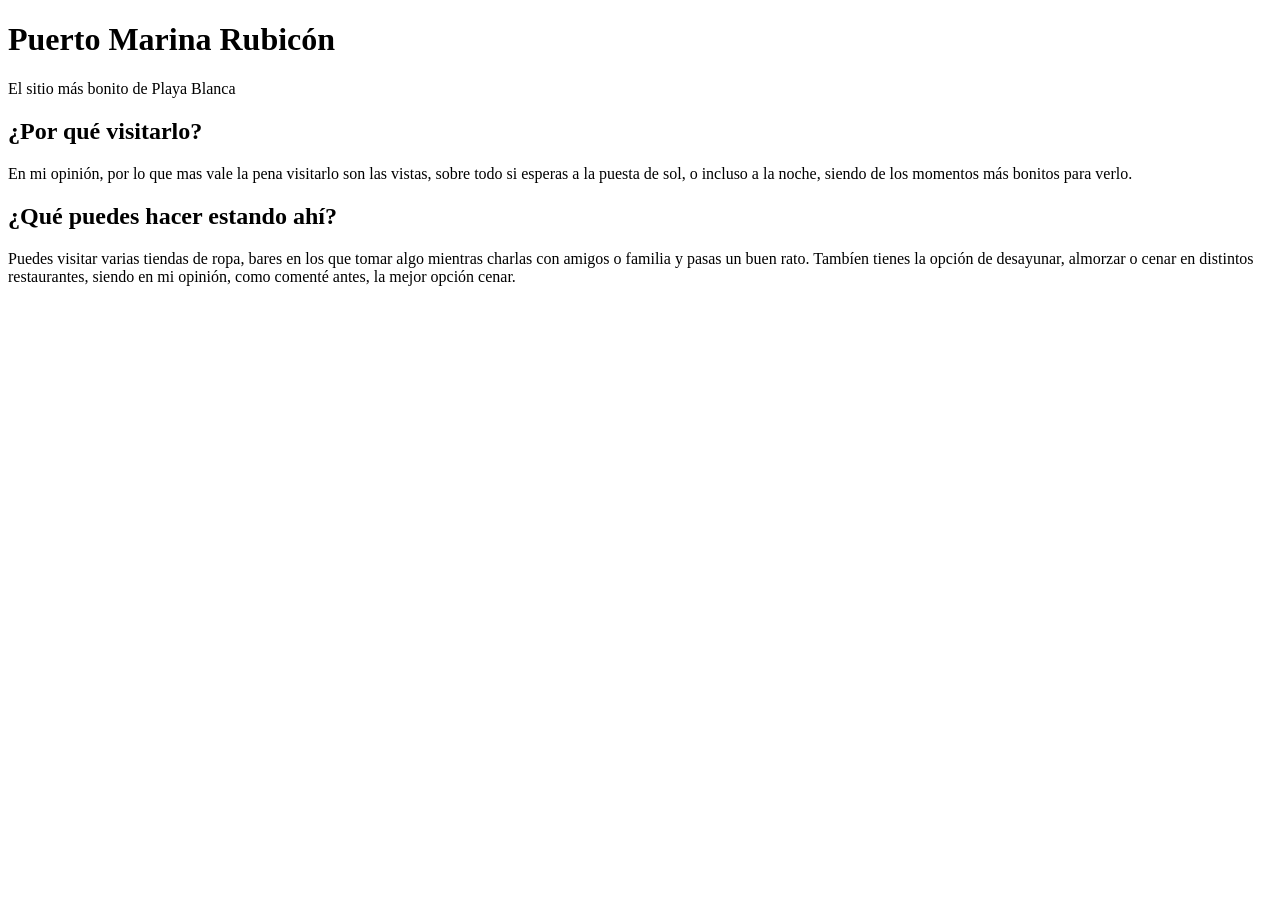
==== index.html @ 96eebeea "Subir imagen y empezar index.html" ====
<!DOCTYPE html>
<html lang="es">
<head>
    <meta charset="UTF-8">
    <meta name="viewport" content="width=device-width, initial-scale=1.0">
    <meta name="description" content="Puerto Marina Rubicón en Playa Blanca, la belleza que esconde.">
    <title>Puerto Marina Rubicón</title>
</head>
<header>
    <h1>Puerto Marina Rubicón</h1>
    <p>El sitio más bonito de Playa Blanca</p>
</header>
<body>
    <h2>¿Por qué visitarlo?</h2>
    <p>En mi opinión, por lo que mas vale la pena visitarlo son las vistas, sobre todo si esperas a la puesta de sol, o incluso a la noche, siendo de los momentos más bonitos para verlo.</p>
    <h2>¿Qué puedes hacer estando ahí?</h2>
    <p>Puedes visitar varias tiendas de ropa, bares en los que tomar algo mientras charlas con amigos o familia y pasas un buen rato. 
        Tambíen tienes la opción de desayunar, almorzar o cenar en distintos restaurantes, siendo en mi opinión, como comenté antes, la mejor opción cenar.</p>
</body>
</html>
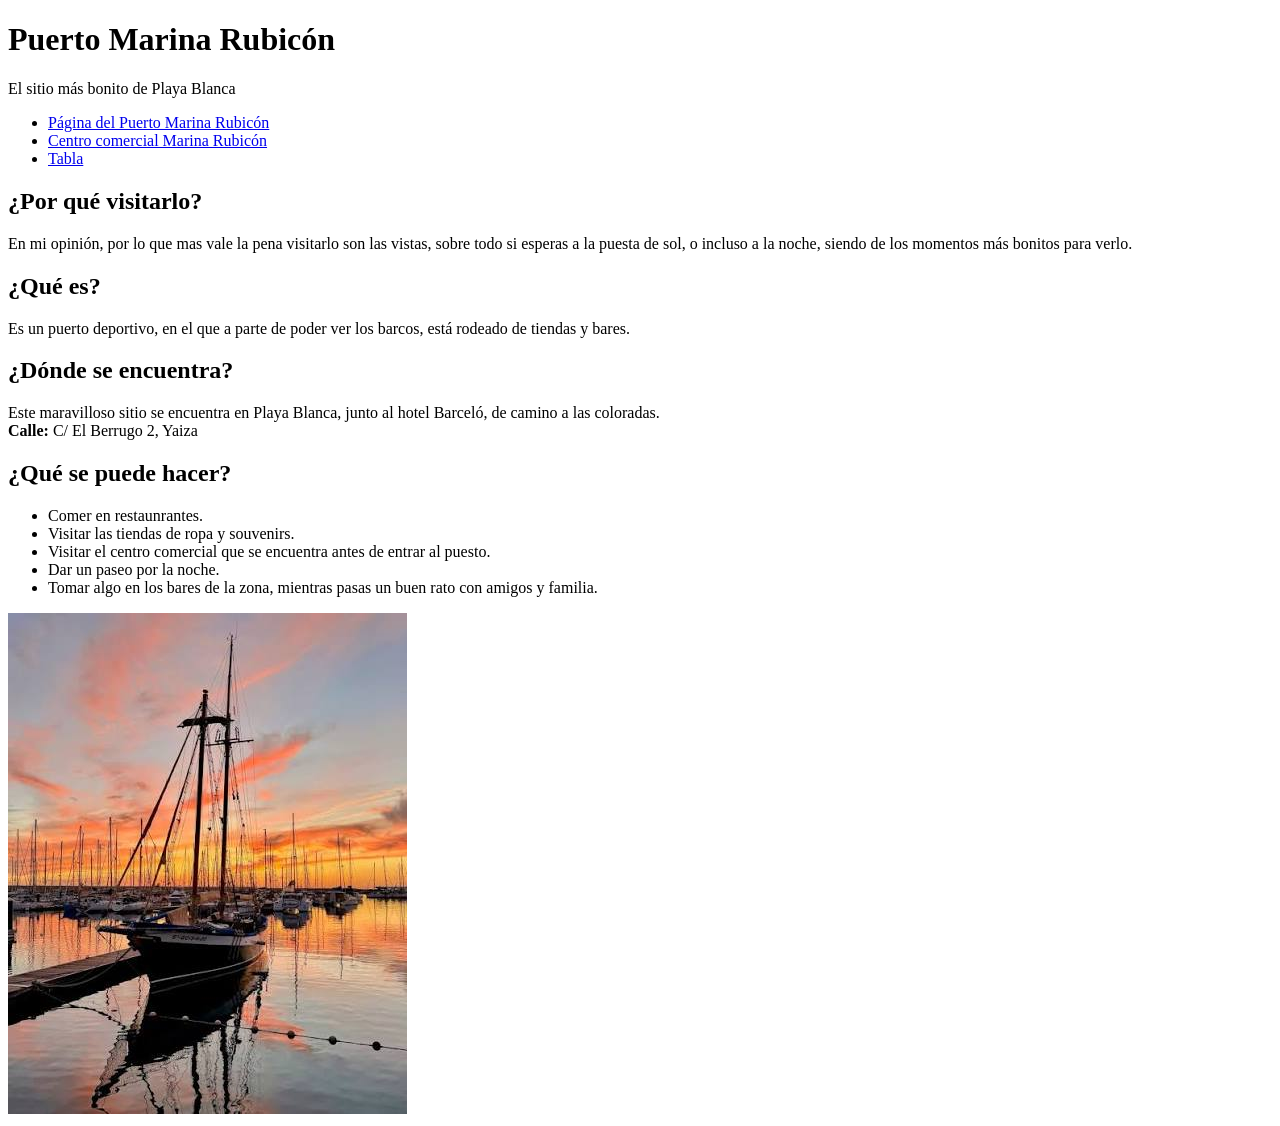
==== commit 1df1486f: "Terminar index.html y empezar datos.html" ====
--- a/index.html
+++ b/index.html
@@ -9,12 +9,29 @@
 <header>
     <h1>Puerto Marina Rubicón</h1>
     <p>El sitio más bonito de Playa Blanca</p>
+    <nav>
+        <ul>
+            <li><a href="https://www.marinarubicon.com/" target="_blank">Página del Puerto Marina Rubicón</a></li>
+            <li><a href="https://ccrubicon.com/" target="_blank">Centro comercial Marina Rubicón</a></li>
+            <li><a href="datos.html">Tabla</a></li>
+        </ul>
+    </nav>
 </header>
 <body>
     <h2>¿Por qué visitarlo?</h2>
     <p>En mi opinión, por lo que mas vale la pena visitarlo son las vistas, sobre todo si esperas a la puesta de sol, o incluso a la noche, siendo de los momentos más bonitos para verlo.</p>
-    <h2>¿Qué puedes hacer estando ahí?</h2>
-    <p>Puedes visitar varias tiendas de ropa, bares en los que tomar algo mientras charlas con amigos o familia y pasas un buen rato. 
-        Tambíen tienes la opción de desayunar, almorzar o cenar en distintos restaurantes, siendo en mi opinión, como comenté antes, la mejor opción cenar.</p>
+    <h2>¿Qué es?</h2>
+    <p>Es un puerto deportivo, en el que a parte de poder ver los barcos, está rodeado de tiendas y bares.</p>
+    <h2>¿Dónde se encuentra?</h2>
+    <p>Este maravilloso sitio se encuentra en Playa Blanca, junto al hotel Barceló, de camino a las coloradas. <br> <strong>Calle:</strong> C/ El Berrugo 2, Yaiza</p>
+    <h2>¿Qué se puede hacer?</h2>
+    <ul>
+        <li>Comer en restaunrantes.</li>
+        <li>Visitar las tiendas de ropa y souvenirs.</li>
+        <li>Visitar el centro comercial que se encuentra antes de entrar al puesto.</li>
+        <li>Dar un paseo por la noche.</li>
+        <li>Tomar algo en los bares de la zona, mientras pasas un buen rato con amigos y familia.</li> 
+    </ul>
+    <img src="img/puesta_de_sol.jpeg" alt="Puesta de sol en el Puerto Marina Rubicón, donde se puede ver un barco velero, y como el naranja del atardecer inunda las nubes que hay a la vista.">
 </body>
 </html>
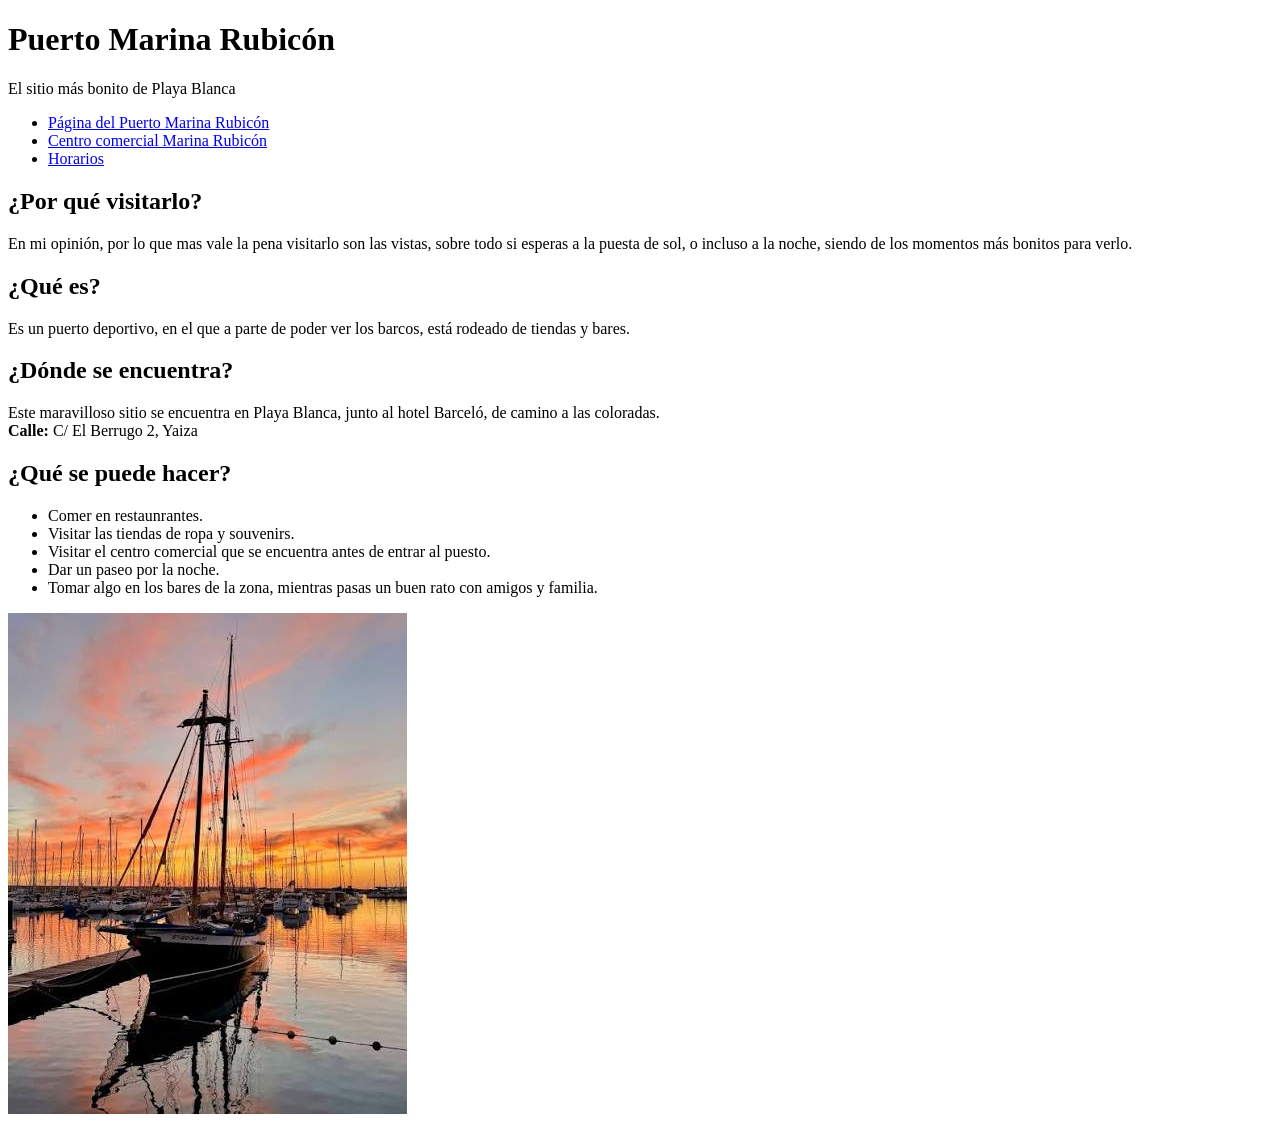
==== commit d44401bd: "Terminar tarea" ====
--- a/index.html
+++ b/index.html
@@ -13,7 +13,7 @@
         <ul>
             <li><a href="https://www.marinarubicon.com/" target="_blank">Página del Puerto Marina Rubicón</a></li>
             <li><a href="https://ccrubicon.com/" target="_blank">Centro comercial Marina Rubicón</a></li>
-            <li><a href="datos.html">Tabla</a></li>
+            <li><a href="datos.html">Horarios</a></li>
         </ul>
     </nav>
 </header>
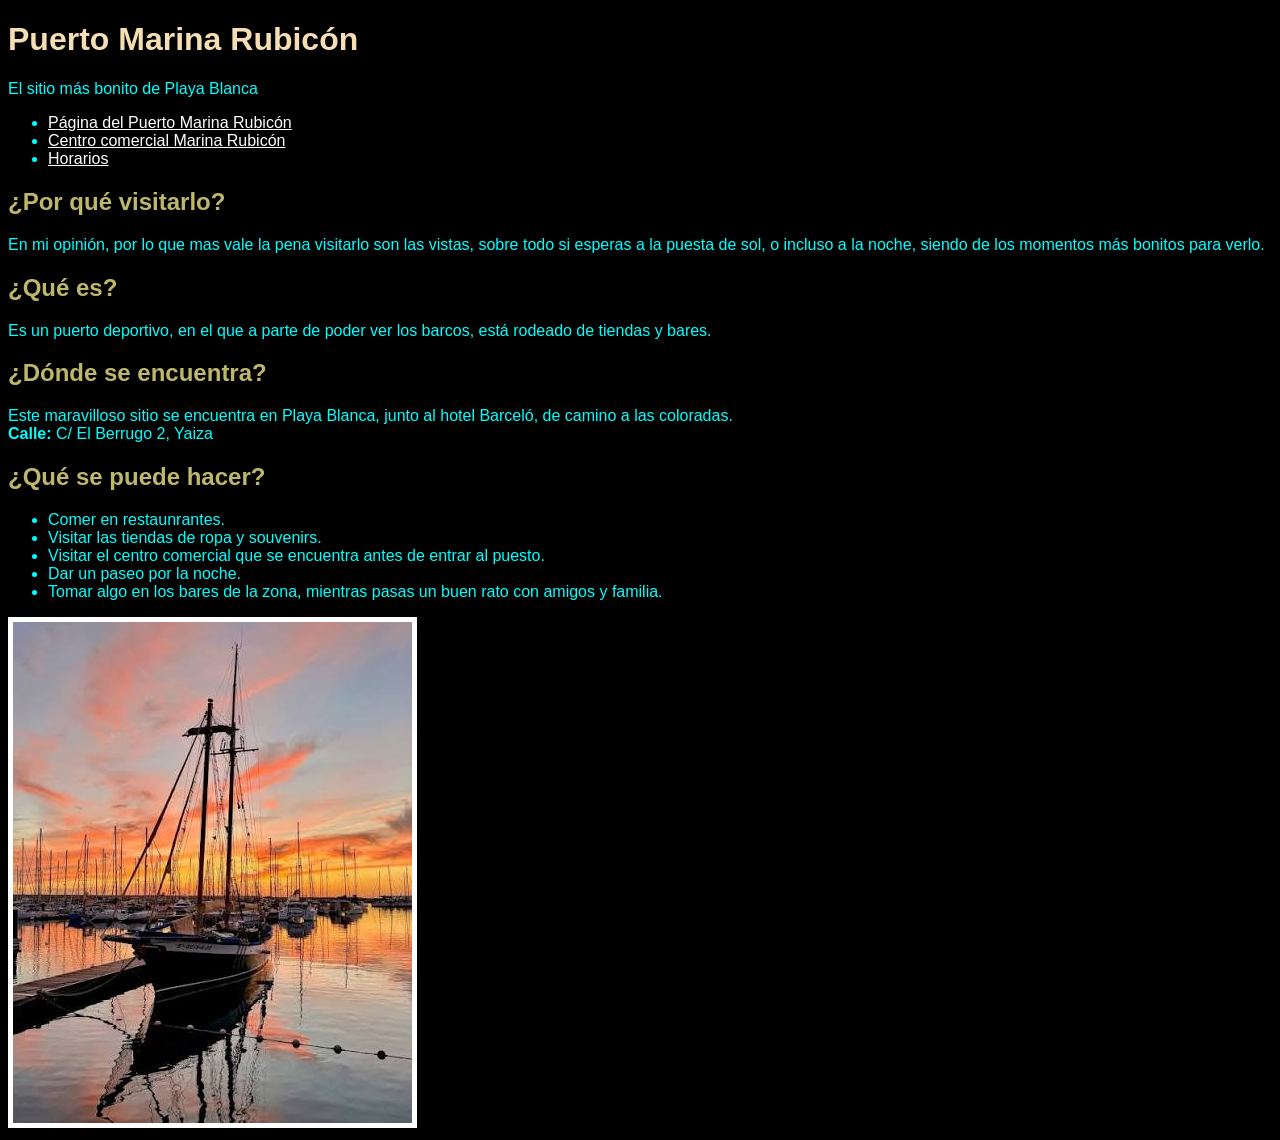
==== commit 560ab309: "Iniciar CSS" ====
--- a/index.html
+++ b/index.html
@@ -4,6 +4,7 @@
     <meta charset="UTF-8">
     <meta name="viewport" content="width=device-width, initial-scale=1.0">
     <meta name="description" content="Puerto Marina Rubicón en Playa Blanca, la belleza que esconde.">
+    <link rel="stylesheet" href="estilos.css">
     <title>Puerto Marina Rubicón</title>
 </head>
 <header>
--- a/estilos.css
+++ b/estilos.css
@@ -0,0 +1,19 @@
+*{
+    font-family: 'Gill Sans', 'Gill Sans MT', Calibri, 'Trebuchet MS', sans-serif;
+}
+body{
+    color: aqua;
+    background-color: black;
+}
+a{
+    color: white;
+}
+h1{
+    color: wheat;
+}
+h2{
+    color: darkkhaki;
+}
+img{
+    border: 5px solid white;
+}
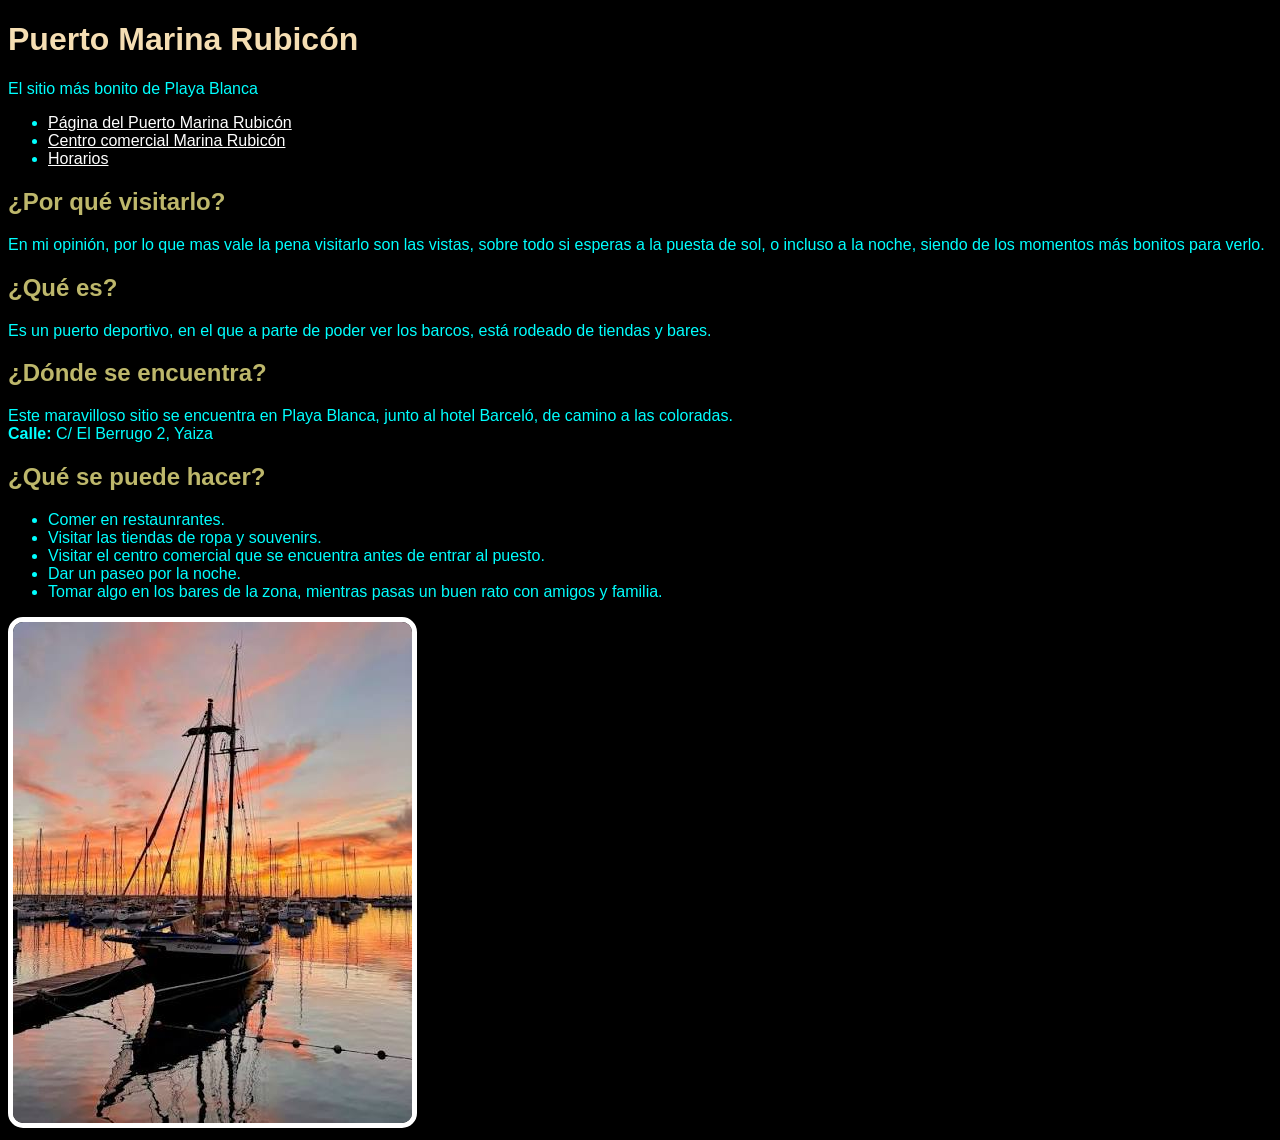
==== commit 4ec8feeb: "Terminar CSS" ====
--- a/index.html
+++ b/index.html
@@ -26,7 +26,7 @@
     <h2>¿Dónde se encuentra?</h2>
     <p>Este maravilloso sitio se encuentra en Playa Blanca, junto al hotel Barceló, de camino a las coloradas. <br> <strong>Calle:</strong> C/ El Berrugo 2, Yaiza</p>
     <h2>¿Qué se puede hacer?</h2>
-    <ul>
+    <ul class="actividades">
         <li>Comer en restaunrantes.</li>
         <li>Visitar las tiendas de ropa y souvenirs.</li>
         <li>Visitar el centro comercial que se encuentra antes de entrar al puesto.</li>
--- a/estilos.css
+++ b/estilos.css
@@ -16,4 +16,12 @@
 }
 img{
     border: 5px solid white;
+    border-radius: 15px;
+}
+th, td{
+    border: 1px solid white;
+}
+thead{
+    background-color: rgb(58, 69, 215);
+    color: white;
 }
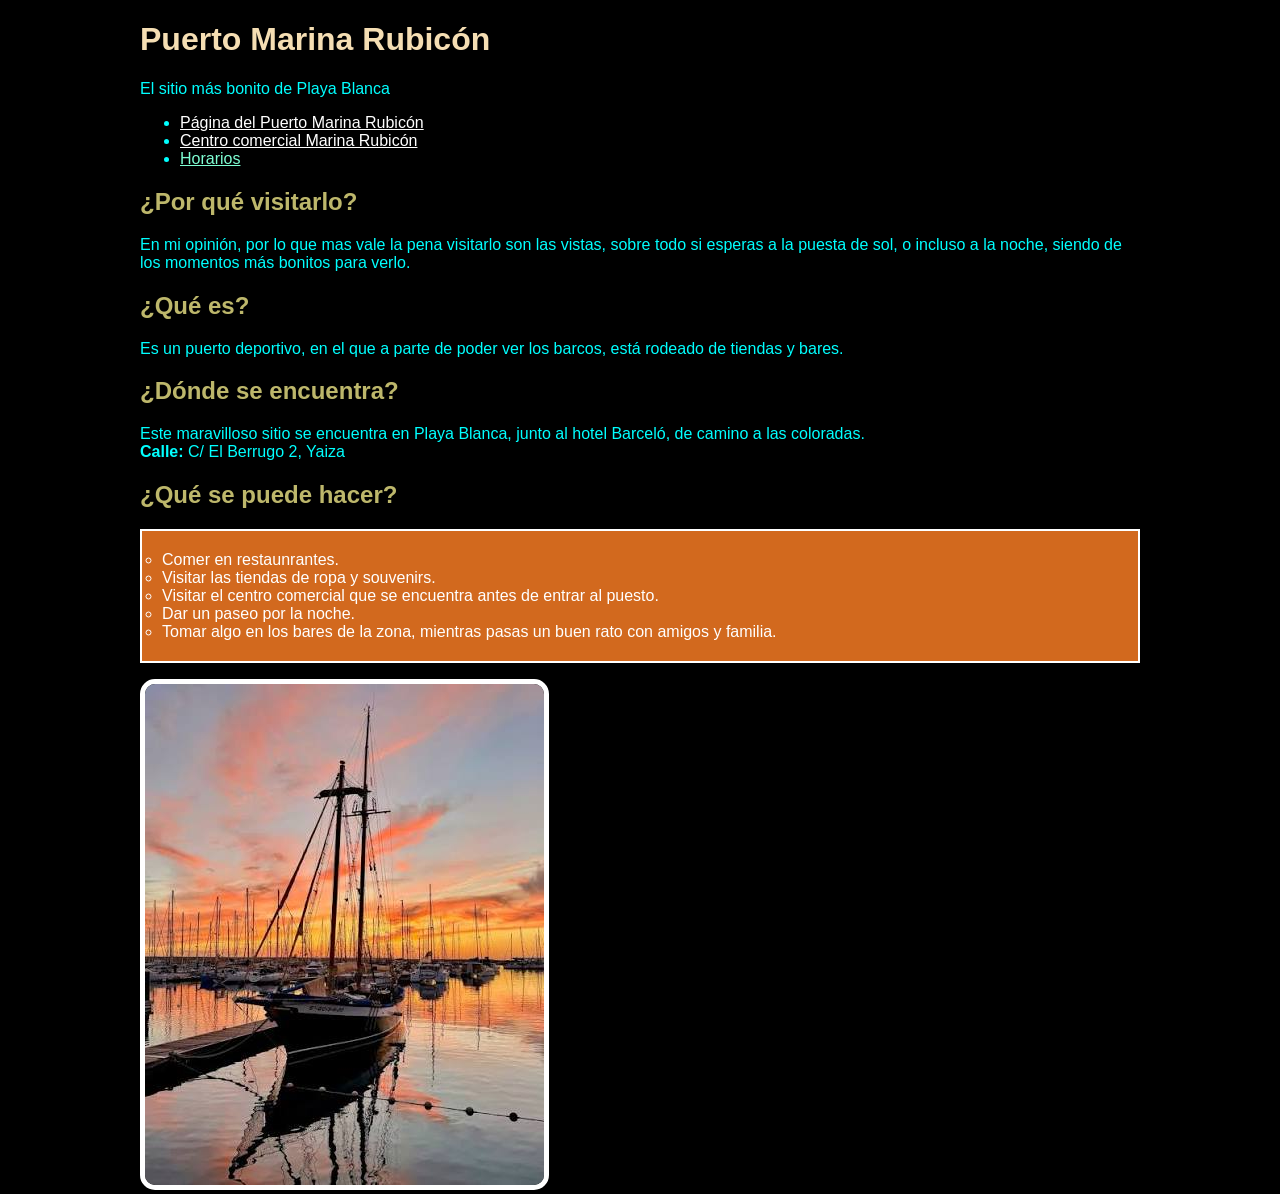
==== commit 510cb109: "Reto 2" ====
--- a/index.html
+++ b/index.html
@@ -14,7 +14,7 @@
         <ul>
             <li><a href="https://www.marinarubicon.com/" target="_blank">Página del Puerto Marina Rubicón</a></li>
             <li><a href="https://ccrubicon.com/" target="_blank">Centro comercial Marina Rubicón</a></li>
-            <li><a href="datos.html">Horarios</a></li>
+            <li><a  id="datos" href="datos.html">Horarios</a></li>
         </ul>
     </nav>
 </header>
--- a/estilos.css
+++ b/estilos.css
@@ -1,12 +1,25 @@
 *{
     font-family: 'Gill Sans', 'Gill Sans MT', Calibri, 'Trebuchet MS', sans-serif;
 }
+/* Reto 1: Establezco el máximo que puede ocupar el contenido, y después estableciendo el margen automáticamente,
+para que lo ponga con el espacio restante. */
 body{
     color: aqua;
     background-color: black;
+    max-width: 1000px;
+    margin: auto;
 }
 a{
     color: white;
+}
+/* Reto 2: Le damos estilo a un único elemento, usando el atributo id en la etiqueta la cual queremos modificar únicamente,
+y para seleccionarla usamos etiqueta#id*/
+a#datos{
+    color: aquamarine;
+}
+/* Reto 3: Hacemos que el enlace cambie cuando el ratón pase por encima, usando la pseudoclase :hover*/
+a:hover{
+    color: blue;
 }
 h1{
     color: wheat;
@@ -24,4 +37,11 @@
 thead{
     background-color: rgb(58, 69, 215);
     color: white;
+}
+ul.actividades{
+    list-style-type: circle;
+    background-color: chocolate;
+    color: white;
+    padding: 20px;
+    border: 2px solid white;
 }
